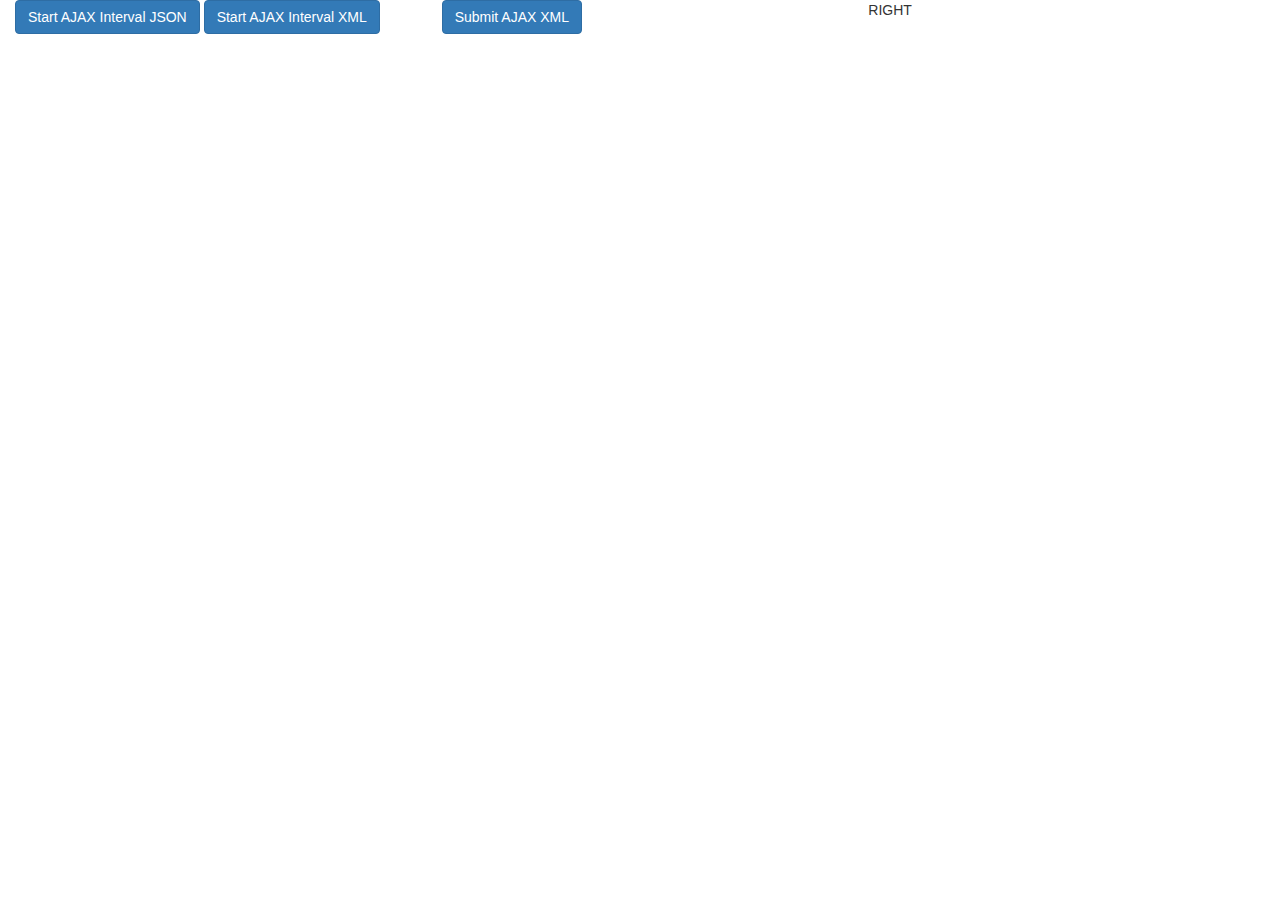
==== to_player/debug.html @ b3226136 "Cleaning up the URLs, making a proper home page and adding a 404 error page." ====
<!-- index.html -->
<html>
  <head>
    <title>Neocast Stanchion Demo</title>
    <!-- // <script src="https://ajax.googleapis.com/ajax/libs/jquery/2.1.4/jquery.min.js"></script> -->
    <script type="text/javascript" src="js/jquery-2.1.4.min.js"></script>
    <script src="js/stanchion_demo.js"></script>
    <!-- <link rel="stylesheet" href="https://maxcdn.bootstrapcdn.com/bootstrap/3.3.5/css/bootstrap.min.css" integrity="sha512-dTfge/zgoMYpP7QbHy4gWMEGsbsdZeCXz7irItjcC3sPUFtf0kuFbDz/ixG7ArTxmDjLXDmezHubeNikyKGVyQ==" crossorigin="anonymous"> -->
    <link rel="stylesheet" type="text/css" href="css/bootstrap.min.css">
  </head>
  <body>
    <div id="ajax_controls" class='col-md-4'>
      <button type="button" class="btn btn-primary ajax_button" data-request_format="json">Start AJAX Interval JSON</button>
      <button type="button" class="btn btn-primary ajax_button" data-request_format="xml">Start AJAX Interval XML</button>
    </div>
    <div id="ajax_controls" class='col-md-4'>
      <button type="button" id='submit_ajax' class="btn btn-primary" data-request_format="xml">Submit AJAX XML</button>
    </div>
    <div id="nada" class='col-md-4'>
      <p> RIGHT </p>
    </div>
  </body>
</html>
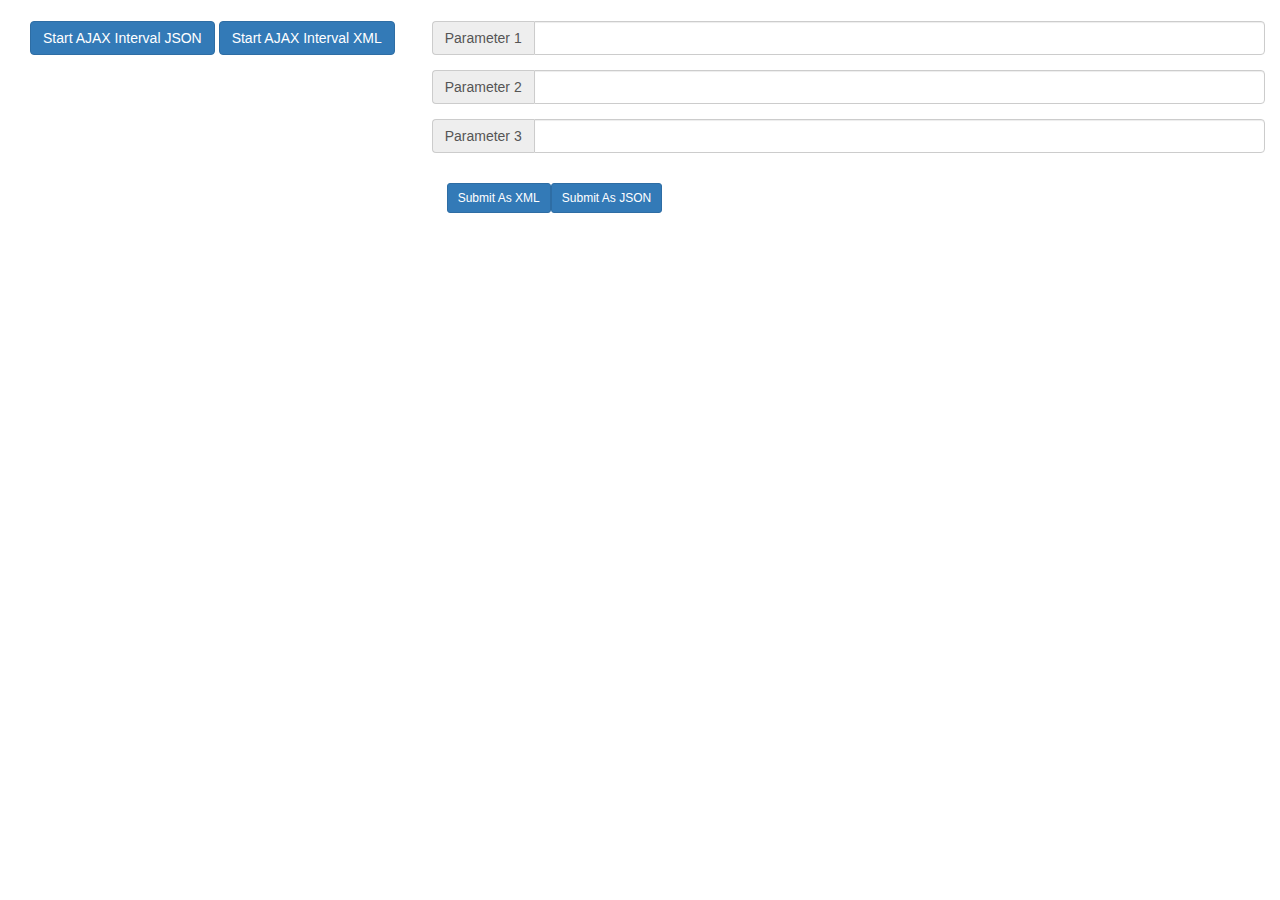
==== commit 8c609281: "Making a useful debug page to tickle both XML and JSON data" ====
--- a/to_player/debug.html
+++ b/to_player/debug.html
@@ -9,15 +9,47 @@
     <link rel="stylesheet" type="text/css" href="css/bootstrap.min.css">
   </head>
   <body>
-    <div id="ajax_controls" class='col-md-4'>
-      <button type="button" class="btn btn-primary ajax_button" data-request_format="json">Start AJAX Interval JSON</button>
-      <button type="button" class="btn btn-primary ajax_button" data-request_format="xml">Start AJAX Interval XML</button>
+    <div id="padding_row" class='col-md-12' style='margin-top: 20px;'>
     </div>
-    <div id="ajax_controls" class='col-md-4'>
-      <button type="button" id='submit_ajax' class="btn btn-primary" data-request_format="xml">Submit AJAX XML</button>
+    <div id="top_row" class='col-md-12'>
+      <div id="ajax_controls" class='col-md-4'>
+        <button type="button" class="btn btn-primary ajax_button" data-request_format="json">Start AJAX Interval JSON</button>
+        <button type="button" class="btn btn-primary ajax_button" data-request_format="xml">Start AJAX Interval XML</button>
+      </div>
+      <div id="seed_data" class='form-group col-md-8'>
+        <form class="form-horizontal">
+          <div class="form-group">
+            <div class="input-group">
+              <div class="input-group-addon">Parameter 1</div>
+              <input type="text" class="form-control" name="parameter_1" placeholder="">
+            </div>
+          </div>
+          <div class="form-group">
+            <div class="input-group">
+              <div class="input-group-addon">Parameter 2</div>
+              <input type="text" class="form-control" name="parameter_2" placeholder="">
+            </div>
+          </div>
+          <div class="form-group">
+            <div class="input-group">
+              <div class="input-group-addon">Parameter 3</div>
+              <input type="text" class="form-control" name="parameter_3" placeholder="">
+            </div>
+          </div>
+        </form>
+      </div>
     </div>
-    <div id="nada" class='col-md-4'>
-      <p> RIGHT </p>
+    <div id="second_row" class='col-md-12'>
+      <div class='col-md-4'>
+      </div>
+      <div class='col-md-1'>
+        <button type="button" id='submit_as_xml' class="btn btn-primary btn-sm submit_form_button" data-request_format="xml">Submit As XML</button>
+      </div>
+      <div class='col-md-1'>
+        <button type="button" id='submit_as_json' class="btn btn-primary btn-sm submit_form_button" data-request_format="xml">Submit As JSON</button>
+      </div>
+      <div class='col-md-6'>
+      </div>
     </div>
   </body>
 </html>
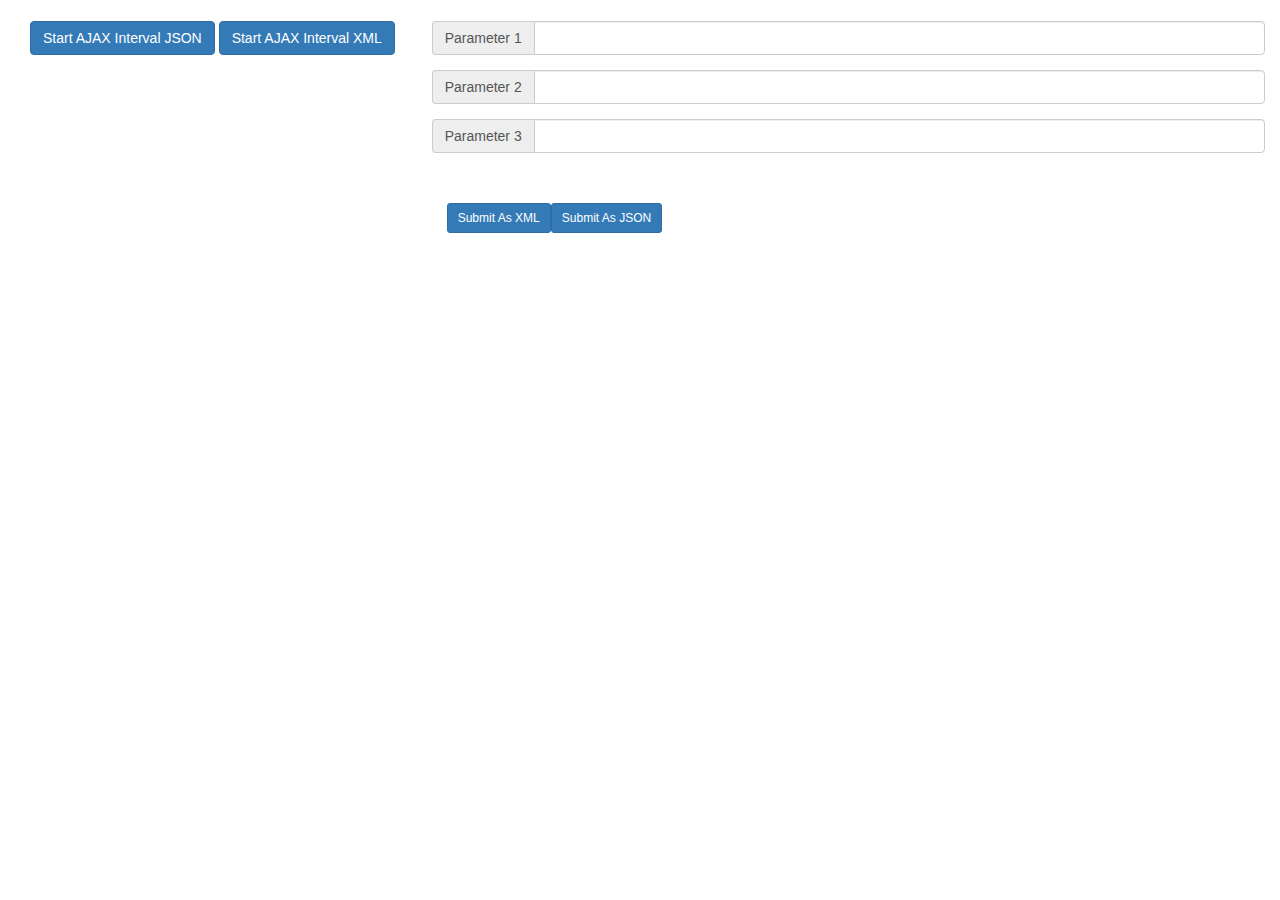
==== commit 90e74322: "displaying POST status" ====
--- a/to_player/debug.html
+++ b/to_player/debug.html
@@ -42,6 +42,14 @@
     <div id="second_row" class='col-md-12'>
       <div class='col-md-4'>
       </div>
+      <div id="post_status" class='col-md-4' style='height: 20px;'>
+      </div>
+      <div class='col-md-4'>
+      </div>
+    </div>
+    <div id="third_row" class='col-md-12'>
+      <div class='col-md-4'>
+      </div>
       <div class='col-md-1'>
         <button type="button" id='submit_as_xml' class="btn btn-primary btn-sm submit_form_button" data-request_format="xml">Submit As XML</button>
       </div>
